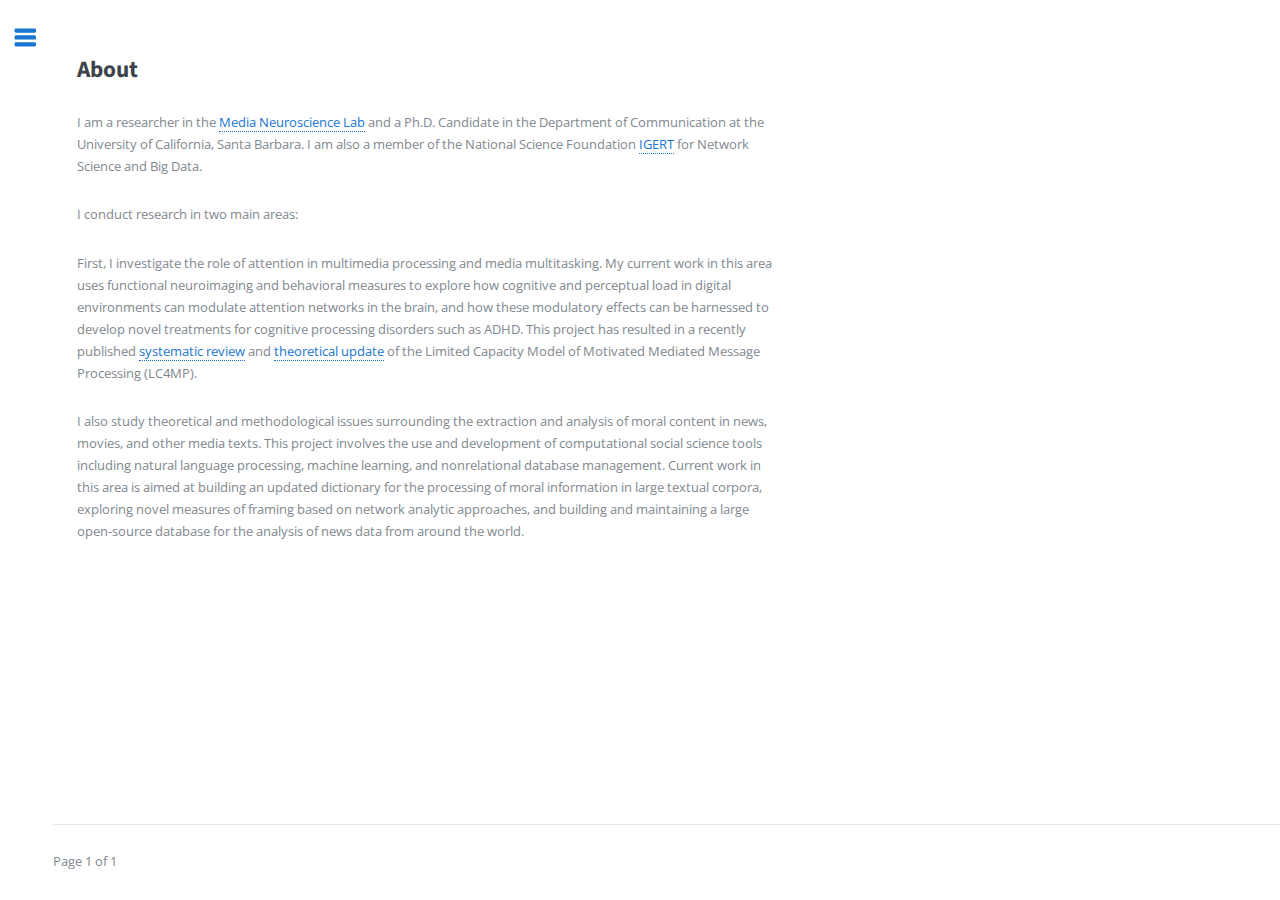
==== index.html @ 30a0ad32 "updated cite with wget" ====
<!DOCTYPE html>
<html lang="en">
<head>

    <meta charset="utf-8" />
    <meta http-equiv="X-UA-Compatible" content="IE=edge" />

    <title>Jacob T. Fisher</title>
    <meta name="HandheldFriendly" content="True" />
    <meta name="viewport" content="width=device-width, initial-scale=1.0" />

    <link rel="stylesheet" type="text/css" href="assets/main/css/main.css%3Fv=89bf08a616.css" />
    <link rel="stylesheet" type="text/css" href="assets/main/css/all.css%3Fv=89bf08a616.css" />
    <script src="https://kit.fontawesome.com/4451d51824.js"></script>
    <link rel="stylesheet" href="https://cdn.rawgit.com/jpswalsh/academicons/master/css/academicons.min.css">

    <meta name="description" content="Researcher, Media Neuroscience Lab. Cognition, Attention, Digital Technology." />
    <link rel="shortcut icon" href="favicon.ico" type="image/x-icon" />
    <link rel="canonical" href="index.html" />
    <meta name="referrer" content="no-referrer-when-downgrade" />
    
    <meta property="og:site_name" content="Jacob T. Fisher" />
    <meta property="og:type" content="website" />
    <meta property="og:title" content="Jacob T. Fisher" />
    <meta property="og:description" content="Researcher, Media Neuroscience Lab. Cognition, Attention, Digital Technology." />
    <meta property="og:url" content="http://localhost:2368/" />
    <meta property="og:image" content="http://localhost:2368/content/images/2019/07/cover_photo.jpg" />
    <meta name="twitter:card" content="summary_large_image" />
    <meta name="twitter:title" content="Jacob T. Fisher" />
    <meta name="twitter:description" content="Researcher, Media Neuroscience Lab. Cognition, Attention, Digital Technology." />
    <meta name="twitter:url" content="http://localhost:2368/" />
    <meta name="twitter:image" content="http://localhost:2368/content/images/2019/07/cover_photo.jpg" />
    <meta name="twitter:site" content="@jake_fisher" />
    <meta property="og:image:width" content="2000" />
    <meta property="og:image:height" content="1250" />
    
    <script type="application/ld+json">
{
    "@context": "https://schema.org",
    "@type": "WebSite",
    "publisher": {
        "@type": "Organization",
        "name": "Jacob T. Fisher",
        "logo": {
            "@type": "ImageObject",
            "url": "http://localhost:2368/content/images/2019/07/headshot-1.jpg",
            "width": 60,
            "height": 60
        }
    },
    "url": "http://localhost:2368/",
    "image": {
        "@type": "ImageObject",
        "url": "http://localhost:2368/content/images/2019/07/cover_photo.jpg",
        "width": 2000,
        "height": 1250
    },
    "mainEntityOfPage": {
        "@type": "WebPage",
        "@id": "http://localhost:2368/"
    },
    "description": "Researcher, Media Neuroscience Lab. Cognition, Attention, Digital Technology."
}
    </script>

    <meta name="generator" content="Ghost 2.25" />
    <link rel="alternate" type="application/rss+xml" title="Jacob T. Fisher" href="rss/index.html" />
    <!-- Global site tag (gtag.js) - Google Analytics -->
<script async src="https://www.googletagmanager.com/gtag/js?id=UA-132345915-1"></script>
<script>
  window.dataLayer = window.dataLayer || [];
  function gtag(){dataLayer.push(arguments);}
  gtag('js', new Date());

  gtag('config', 'UA-132345915-1');
</script>

</head>
<body class="is-preload home-template">

    <div id="wrapper">
        <main id="main">
            <div class="inner">
              <header id="header">
                      <a href="index.html" class="logo image"><img src="content/images/2019/07/headshot-1.jpg" alt="Jacob T. Fisher" style="margin:0 1em 0 0; border-radius:50%"/><h2 style = "margin: 0 0 0 0">Jacob T. Fisher</h2></a>
                  <ul class="icons">
                          <li><a href="https://twitter.com/jake_fisher" class="icon fab fa-twitter" title="Twitter"><span class="label">Twitter</span></a></li>
                      <li><a href="https://github.com/jacobtfisher" class="icon fab fa-github" style = "color:#7d8890"></a></li>
                  </ul>
              </header>

                


<section>

        
            <section>
              <header class="main content">
                  <h2>About</h2>
              </header>
              <div class="content">
                <!--kg-card-begin: markdown--><p>I am a researcher in the <a href="http://www.medianeuroscience.org/">Media Neuroscience Lab</a> and a Ph.D. Candidate in the Department of Communication at the University of California, Santa Barbara. I am also a member of the National Science Foundation <a href="https://networkscience.igert.ucsb.edu/">IGERT</a> for Network Science and Big Data.</p>
<p>I conduct research in two main areas:</p>
<p>First, I investigate the role of attention in multimedia processing and media multitasking. My current work in this area uses functional neuroimaging and behavioral measures to explore how cognitive and perceptual load in digital environments can modulate attention networks in the brain, and how these modulatory effects can be harnessed to develop novel treatments for cognitive processing disorders such as ADHD. This project has resulted in a recently published <a href="https://www.tandfonline.com/doi/full/10.1080/23808985.2018.1534552">systematic review</a> and <a href="https://www.tandfonline.com/doi/full/10.1080/23808985.2018.1534551">theoretical update</a> of the Limited Capacity Model of Motivated Mediated Message Processing (LC4MP).</p>
<p>I also study theoretical and methodological issues surrounding the extraction and analysis of moral content in news, movies, and other media texts. This project involves the use and development of computational social science tools including natural language processing, machine learning, and nonrelational database management. Current work in this area is aimed at building an updated dictionary for the processing of moral information in large textual corpora, exploring novel measures of framing based on network analytic approaches, and building and maintaining a large open-source database for the analysis of news data from around the world.</p>
<!--kg-card-end: markdown-->
              </div>
            </section>
        

</section>

<footer>
    <nav class="pagination" role="navigation">
        <span class="page-number">Page 1 of 1</span>
    </nav>
</footer>


            </div>
        </main>

        <div id="sidebar">
    <div class="inner">

            
              <section>
                <img src="content/images/2019/07/headshot.jpg" alt="Jacob T. Fisher's Picture" style = "display:block; margin: auto; width:60%; border-radius:50%; padding:5px; border:1px solid; border-color:#d9d9d9; margin-bottom:20px"/>
                <h2 style = "text-align:center"> Jacob T. Fisher </h2>
              </section>
            

            <nav id="menu">
    <ul class="links">
        <li class="nav-home "><a href="http://jacobtfisher.com">Home</a></li>
        <li class="nav-publications "><a href="http://jacobtfisher.com/publications/">Publications</a></li>
        <li class="nav-teaching "><a href="http://jacobtfisher.com/teaching/">Teaching</a></li>
        <li class="nav-cv "><a href="https://drive.google.com/file/d/1ksl2jYolTJgQRYf-mrnyhxflyOKIPlBe/view?usp=sharing">CV</a></li>
    </ul>
</nav>


            
                <section>
                    <!--kg-card-begin: html--><table class="sidebar" style="width:100%">
 <tr>
     <td class="icon">
       <i class="fas fa-university" ,="" style="color:#6c7174"></i></td>
       <td><a class="simple" href="https://www.comm.ucsb.edu/">UC Santa Barbara</a></td>
 </tr>
 <tr>
     <td class="icon">
       <i class="fas fa-building" ,="" style="color:#484e52"></i></td>
       <td><a class="simple" href="https://www.medianeuroscience.org">Media Neuroscience Lab</a></td>   
 </tr>
 <tr>
     <td class="icon">
       <i class="fas fa-envelope" ,="" style="color:#6c7174"></i></td>
       <td><a class="simple" href="mailto:jacob.taylor.fisher@gmail.com">Email</a></td>
 </tr>
 <tr>
     <td class="icon">
       <i class="ai ai-researchgate ai-fw" ,="" style="color:#00e1ce"></i></td>
       <td><a class="simple" href="https://www.researchgate.net/profile/Jacob_Fisher4">ResearchGate</a></td>
 </tr>
 <tr>
     <td class="icon">
       <i class="fab fa-twitter" ,="" style="color:#55acee"></i></td>
       <td><a class="simple" href="https://twitter.com/jake_fisher">Twitter</a></td>
 </tr>
 <tr>
     <td class="icon">
       <i class="fab fa-github" ,="" style="color:#485058"></i></td>
       <td><a class="simple" href="https://github.com/jacobtfisher">GitHub</a></td>
 </tr>
 <tr>
     <td class="icon">
       <i class="fab fa-google" ,="" style="color:#485058"></i></td>
       <td><a class="simple" href="https://scholar.google.com/citations?user=tvxADRYAAAAJ&hl=en">Google Scholar</a></td>
 </tr>
 <tr>
     <td class="icon">
       <i class="ai ai-orcid ai-fw" ,="" style="color:#9bd100"></i></td>
       <td><a class="simple" href="https://orcid.org/0000-0002-2968-2557">ORCiD</a></td>
 </tr>
 <tr>
     <td class="icon">
       <img src="https://osf.io/static/img/institutions/shields/cos-shield.png" style="width:15px;height:15px;"></td>
       <td> <a class="simple" href="https://osf.io/n49b8/">OSF</a></td>
 </tr>
</table>
<!--kg-card-end: html-->
                </section>
            
    </div>

        <footer id="footer" style = "width: inherit; position: fixed; bottom: 0px; background:#f5f6f7">
            <p class="copyright", style="box-sizing: border-box; padding: 2em 2em 0em 2em">&copy; Jacob T. Fisher - All rights reserved<br>
            Forked from <a href="https://html5up.net" target="_blank" rel="noopener">HTML5 UP</a>, Published with <a href="https://ghost.org" target="_blank" rel="noopener">Ghost</a></p>
        </footer>

</div>

    </div>

    <script src="assets/main/js/jquery.min.js%3Fv=89bf08a616"></script>
    <script src="assets/main/js/browser.min.js%3Fv=89bf08a616"></script>
    <script src="assets/main/js/breakpoints.min.js%3Fv=89bf08a616"></script>
    <script src="assets/main/js/util.js%3Fv=89bf08a616"></script>
    <script src="assets/main/js/main.js%3Fv=89bf08a616"></script>

    

</body>
</html>
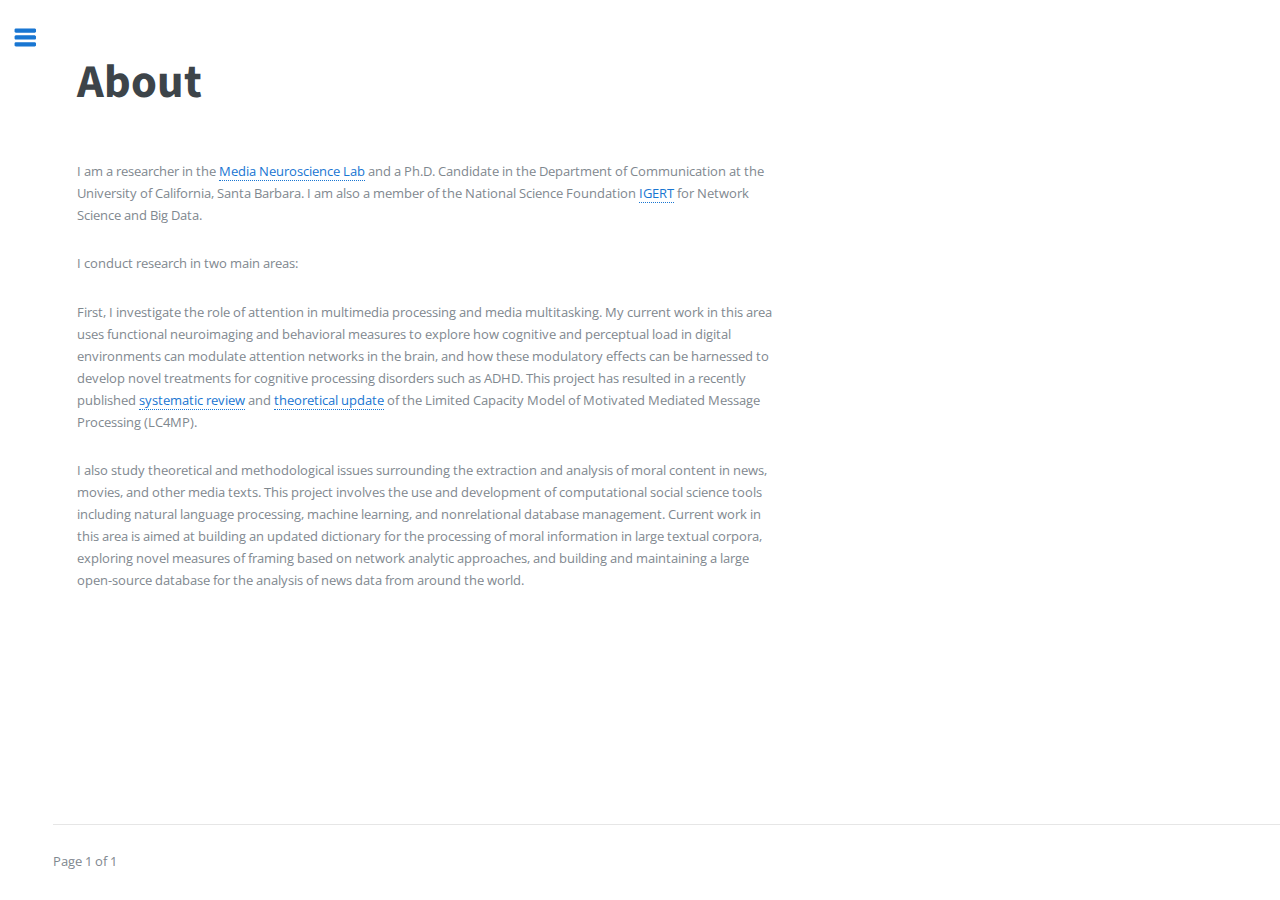
==== commit ed54f154: "updated margins" ====
--- a/index.html
+++ b/index.html
@@ -18,22 +18,22 @@
     <link rel="shortcut icon" href="favicon.ico" type="image/x-icon" />
     <link rel="canonical" href="index.html" />
     <meta name="referrer" content="no-referrer-when-downgrade" />
-    
+
     <meta property="og:site_name" content="Jacob T. Fisher" />
     <meta property="og:type" content="website" />
     <meta property="og:title" content="Jacob T. Fisher" />
     <meta property="og:description" content="Researcher, Media Neuroscience Lab. Cognition, Attention, Digital Technology." />
-    <meta property="og:url" content="http://localhost:2368/" />
-    <meta property="og:image" content="http://localhost:2368/content/images/2019/07/cover_photo.jpg" />
+    <meta property="og:url" content="http://www.jacobtfisher.com/" />
+    <meta property="og:image" content="http://www.jacobtfisher.com/content/images/2019/07/cover_photo.jpg" />
     <meta name="twitter:card" content="summary_large_image" />
     <meta name="twitter:title" content="Jacob T. Fisher" />
     <meta name="twitter:description" content="Researcher, Media Neuroscience Lab. Cognition, Attention, Digital Technology." />
-    <meta name="twitter:url" content="http://localhost:2368/" />
-    <meta name="twitter:image" content="http://localhost:2368/content/images/2019/07/cover_photo.jpg" />
+    <meta name="twitter:url" content="http://www.jacobtfisher.com/" />
+    <meta name="twitter:image" content="http://www.jacobtfisher.com/content/images/2019/07/cover_photo.jpg" />
     <meta name="twitter:site" content="@jake_fisher" />
     <meta property="og:image:width" content="2000" />
     <meta property="og:image:height" content="1250" />
-    
+
     <script type="application/ld+json">
 {
     "@context": "https://schema.org",
@@ -43,21 +43,21 @@
         "name": "Jacob T. Fisher",
         "logo": {
             "@type": "ImageObject",
-            "url": "http://localhost:2368/content/images/2019/07/headshot-1.jpg",
+            "url": "http://www.jacobtfisher.com/content/images/2019/07/headshot-1.jpg",
             "width": 60,
             "height": 60
         }
     },
-    "url": "http://localhost:2368/",
+    "url": "http://www.jacobtfisher.com/",
     "image": {
         "@type": "ImageObject",
-        "url": "http://localhost:2368/content/images/2019/07/cover_photo.jpg",
+        "url": "http://www.jacobtfisher.com/content/images/2019/07/cover_photo.jpg",
         "width": 2000,
         "height": 1250
     },
     "mainEntityOfPage": {
         "@type": "WebPage",
-        "@id": "http://localhost:2368/"
+        "@id": "http://www.jacobtfisher.com/"
     },
     "description": "Researcher, Media Neuroscience Lab. Cognition, Attention, Digital Technology."
 }
@@ -89,25 +89,25 @@
                   </ul>
               </header>
 
-                
+
 
 
 <section>
 
-        
+
             <section>
               <header class="main content">
-                  <h2>About</h2>
+                  <h1>About</h1>
               </header>
               <div class="content">
                 <!--kg-card-begin: markdown--><p>I am a researcher in the <a href="http://www.medianeuroscience.org/">Media Neuroscience Lab</a> and a Ph.D. Candidate in the Department of Communication at the University of California, Santa Barbara. I am also a member of the National Science Foundation <a href="https://networkscience.igert.ucsb.edu/">IGERT</a> for Network Science and Big Data.</p>
 <p>I conduct research in two main areas:</p>
 <p>First, I investigate the role of attention in multimedia processing and media multitasking. My current work in this area uses functional neuroimaging and behavioral measures to explore how cognitive and perceptual load in digital environments can modulate attention networks in the brain, and how these modulatory effects can be harnessed to develop novel treatments for cognitive processing disorders such as ADHD. This project has resulted in a recently published <a href="https://www.tandfonline.com/doi/full/10.1080/23808985.2018.1534552">systematic review</a> and <a href="https://www.tandfonline.com/doi/full/10.1080/23808985.2018.1534551">theoretical update</a> of the Limited Capacity Model of Motivated Mediated Message Processing (LC4MP).</p>
-<p>I also study theoretical and methodological issues surrounding the extraction and analysis of moral content in news, movies, and other media texts. This project involves the use and development of computational social science tools including natural language processing, machine learning, and nonrelational database management. Current work in this area is aimed at building an updated dictionary for the processing of moral information in large textual corpora, exploring novel measures of framing based on network analytic approaches, and building and maintaining a large open-source database for the analysis of news data from around the world.</p>
+<p style="margin-bottom:10em">I also study theoretical and methodological issues surrounding the extraction and analysis of moral content in news, movies, and other media texts. This project involves the use and development of computational social science tools including natural language processing, machine learning, and nonrelational database management. Current work in this area is aimed at building an updated dictionary for the processing of moral information in large textual corpora, exploring novel measures of framing based on network analytic approaches, and building and maintaining a large open-source database for the analysis of news data from around the world.</p>
 <!--kg-card-end: markdown-->
               </div>
             </section>
-        
+
 
 </section>
 
@@ -124,24 +124,24 @@
         <div id="sidebar">
     <div class="inner">
 
-            
+
               <section>
                 <img src="content/images/2019/07/headshot.jpg" alt="Jacob T. Fisher's Picture" style = "display:block; margin: auto; width:60%; border-radius:50%; padding:5px; border:1px solid; border-color:#d9d9d9; margin-bottom:20px"/>
                 <h2 style = "text-align:center"> Jacob T. Fisher </h2>
               </section>
-            
+
 
             <nav id="menu">
     <ul class="links">
-        <li class="nav-home "><a href="http://jacobtfisher.com">Home</a></li>
-        <li class="nav-publications "><a href="http://jacobtfisher.com/publications/">Publications</a></li>
-        <li class="nav-teaching "><a href="http://jacobtfisher.com/teaching/">Teaching</a></li>
+        <li class="nav-home active"><a href="">Home</a></li>
+        <li class="nav-publications "><a href="publications">Publications</a></li>
+        <li class="nav-teaching "><a href="teaching">Teaching</a></li>
         <li class="nav-cv "><a href="https://drive.google.com/file/d/1ksl2jYolTJgQRYf-mrnyhxflyOKIPlBe/view?usp=sharing">CV</a></li>
     </ul>
 </nav>
 
 
-            
+
                 <section>
                     <!--kg-card-begin: html--><table class="sidebar" style="width:100%">
  <tr>
@@ -152,7 +152,7 @@
  <tr>
      <td class="icon">
        <i class="fas fa-building" ,="" style="color:#484e52"></i></td>
-       <td><a class="simple" href="https://www.medianeuroscience.org">Media Neuroscience Lab</a></td>   
+       <td><a class="simple" href="https://www.medianeuroscience.org">Media Neuroscience Lab</a></td>
  </tr>
  <tr>
      <td class="icon">
@@ -192,7 +192,7 @@
 </table>
 <!--kg-card-end: html-->
                 </section>
-            
+
     </div>
 
         <footer id="footer" style = "width: inherit; position: fixed; bottom: 0px; background:#f5f6f7">
@@ -210,7 +210,7 @@
     <script src="assets/main/js/util.js%3Fv=89bf08a616"></script>
     <script src="assets/main/js/main.js%3Fv=89bf08a616"></script>
 
-    
+
 
 </body>
 </html>
